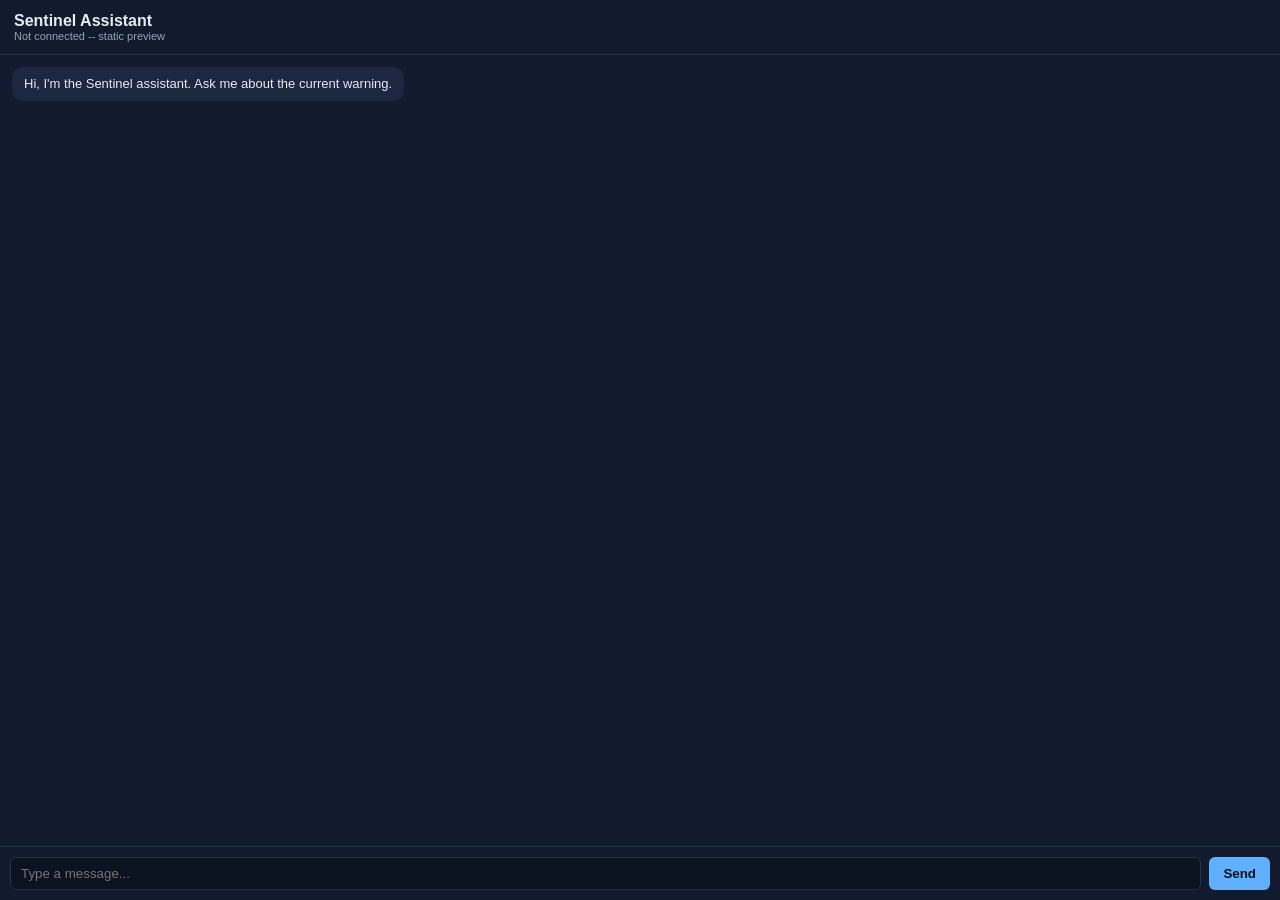
==== web/chat.html @ 0c11222f "implemented chat popup (static until wired up to backend)" ====
<!doctype html>
<html lang="en">
<head>
  <meta charset="utf-8" />
  <meta name="viewport" content="width=device-width, initial-scale=1" />
  <title>Sentinel Chat</title>
  <link rel="stylesheet" href="style.css" />
</head>
<body class="chat-page">
  <header class="chat-header">
    <div>
      <strong>Sentinel Assistant</strong>
      <span>Not connected -- static preview</span>
    </div>
    <button class="chat-close" id="chat-close" type="button" aria-label="Close chat">&times;</button>
  </header>

  <ol class="chat-messages" id="chat-messages">
    <li class="msg bot">Hi, I'm the Sentinel assistant. Ask me about the current warning.</li>
  </ol>

  <form class="chat-input" id="chat-form">
    <input id="chat-text" type="text" placeholder="Type a message..." autocomplete="off" aria-label="Message" />
    <button type="submit">Send</button>
  </form>

  <script>
    const list = document.getElementById("chat-messages");
    const input = document.getElementById("chat-text");
    document.getElementById("chat-form").addEventListener("submit", (e) => {
      e.preventDefault();
      const text = input.value.trim();
      if (!text) return;
      const li = document.createElement("li");
      li.className = "msg user";
      li.textContent = text;
      list.appendChild(li);
      input.value = "";
      list.scrollTop = list.scrollHeight;
      // ponytail: no reply yet, send `text` to the Flower agent here and append a .msg.bot
    });

    // Only when embedded in index.html's popup (same origin, so the parent DOM is reachable).
    const popup = window.frameElement && window.frameElement.closest(".chat-popup");
    if (popup) {
      const closePopup = () => {
        if (!popup.open || popup.classList.contains("closing")) return;
        popup.classList.add("closing");
        window.frameElement.addEventListener("animationend", () => {
          popup.open = false;
          popup.classList.remove("closing");
        }, { once: true });
      };
      document.getElementById("chat-close").addEventListener("click", closePopup);
      popup.querySelector("summary").addEventListener("click", (e) => {
        if (popup.open) { e.preventDefault(); closePopup(); }
      });
      // Clicks inside the iframe never reach the parent document, so any click here is outside the chat.
      window.parent.document.addEventListener("click", (e) => {
        if (!popup.contains(e.target)) closePopup();
      });
    } else {
      document.getElementById("chat-close").hidden = true;
    }
  </script>
</body>
</html>
---- web/style.css ----
:root {
  --bg: #0b1220;
  --panel: #121b2e;
  --panel-border: #22314d;
  --text: #e6ecf5;
  --text-dim: #93a2bd;
  --accent: #5fb0ff;
  --low: #4caf7d;
  --mid: #e0b84c;
  --high: #e0614c;
}

* { box-sizing: border-box; }

body {
  margin: 0;
  padding: 32px 24px 96px;
  background: var(--bg);
  color: var(--text);
  font-family: -apple-system, BlinkMacSystemFont, "Segoe UI", Helvetica, Arial, sans-serif;
}

.page-header {
  max-width: 960px;
  margin: 0 auto 32px;
}

.page-header h1 {
  margin: 0 0 4px;
  font-size: 28px;
  letter-spacing: 0.02em;
}

.subtitle {
  margin: 0;
  color: var(--text-dim);
  font-size: 15px;
}

main {
  max-width: 960px;
  margin: 0 auto;
}

.nations {
  display: grid;
  grid-template-columns: repeat(3, 1fr);
  gap: 16px;
}

@media (max-width: 720px) {
  .nations { grid-template-columns: 1fr; }
}

.nation-card {
  background: var(--panel);
  border: 1px solid var(--panel-border);
  border-radius: 10px;
  padding: 16px;
  min-height: 220px;
  opacity: 0.35;
  transform: translateY(6px);
  transition: opacity 0.4s ease, transform 0.4s ease, border-color 0.4s ease;
}

.nation-card.active {
  opacity: 1;
  transform: translateY(0);
  border-color: var(--accent);
}

.nation-card .name {
  font-size: 18px;
  font-weight: 600;
  margin: 0 0 2px;
}

.nation-card .private-tag {
  display: inline-block;
  font-size: 11px;
  text-transform: uppercase;
  letter-spacing: 0.06em;
  color: var(--text-dim);
  border: 1px solid var(--panel-border);
  border-radius: 999px;
  padding: 2px 8px;
  margin-bottom: 10px;
}

.nation-card .narrative {
  font-size: 13px;
  line-height: 1.5;
  color: var(--text-dim);
  min-height: 60px;
}

.nation-card .narrative .cursor {
  display: inline-block;
  width: 6px;
  background: var(--text-dim);
  margin-left: 1px;
  animation: blink 1s step-start infinite;
}

@keyframes blink {
  50% { opacity: 0; }
}

.signal {
  margin-top: 12px;
  padding-top: 12px;
  border-top: 1px dashed var(--panel-border);
  font-size: 12px;
  display: none;
}

.nation-card.done .signal { display: block; }

.signal-row {
  display: flex;
  justify-content: space-between;
  margin-bottom: 4px;
  color: var(--text-dim);
}

.signal-row strong {
  color: var(--text);
  font-weight: 500;
}

.severity-bar {
  height: 6px;
  border-radius: 999px;
  background: #1c2740;
  overflow: hidden;
  margin: 6px 0 10px;
}

.severity-bar-fill {
  height: 100%;
  width: 0%;
  transition: width 0.6s ease;
}

.severity-bar-fill.low { background: var(--low); }
.severity-bar-fill.mid { background: var(--mid); }
.severity-bar-fill.high { background: var(--high); }

.signal-flow {
  text-align: center;
  color: var(--text-dim);
  font-size: 12px;
  letter-spacing: 0.02em;
  margin: 20px 0;
  padding: 10px 0;
  border-top: 1px dashed var(--panel-border);
  border-bottom: 1px dashed var(--panel-border);
}

.verdict {
  background: var(--panel);
  border: 1px solid var(--panel-border);
  border-radius: 10px;
  padding: 20px;
  opacity: 0.4;
  transition: opacity 0.4s ease, border-color 0.4s ease;
}

.verdict.active {
  opacity: 1;
  border-color: var(--accent);
  box-shadow: 0 0 0 1px var(--accent) inset;
}

.verdict h2 {
  margin: 0 0 4px;
  font-size: 16px;
}

.verdict-hint {
  margin: 0 0 14px;
  font-size: 12px;
  color: var(--text-dim);
}

.verdict-body .placeholder {
  color: var(--text-dim);
  font-size: 13px;
}

.verdict-body .most-impacted {
  display: inline-block;
  font-size: 13px;
  font-weight: 600;
  color: var(--high);
  border: 1px solid var(--high);
  border-radius: 999px;
  padding: 3px 10px;
  margin-bottom: 10px;
}

.verdict-body .narrative,
.verdict-body .recommendation {
  font-size: 14px;
  line-height: 1.6;
}

.verdict-body .recommendation {
  margin-top: 10px;
  color: var(--text-dim);
}

.page-footer {
  position: fixed;
  bottom: 0;
  left: 0;
  right: 0;
  background: #0b1220ee;
  border-top: 1px solid var(--panel-border);
  padding: 12px 24px;
  display: flex;
  align-items: center;
  gap: 12px;
}

#replay-btn {
  background: var(--accent);
  color: #06111f;
  border: none;
  border-radius: 6px;
  padding: 8px 16px;
  font-weight: 600;
  cursor: pointer;
}

.source-note {
  font-size: 12px;
  color: var(--text-dim);
}

.chat-popup {
  position: fixed;
  right: 24px;
  bottom: 12px;
  z-index: 10;
}

.chat-popup summary {
  list-style: none;
  cursor: pointer;
  background: var(--accent);
  color: #06111f;
  font-weight: 600;
  border-radius: 999px;
  padding: 8px 18px;
}

.chat-popup summary::-webkit-details-marker { display: none; }

.chat-popup iframe {
  position: absolute;
  right: 0;
  bottom: calc(100% + 8px);
  width: min(360px, calc(100vw - 48px));
  height: min(480px, 70vh);
  border: 1px solid var(--panel-border);
  border-radius: 10px;
  background: var(--panel);
  box-shadow: 0 8px 24px #0008;
}

.chat-page {
  padding: 0;
  height: 100vh;
  display: flex;
  flex-direction: column;
  background: var(--panel);
}

.chat-popup.closing iframe {
  transform-origin: bottom right;
  animation: chat-close 0.2s ease forwards;
}

@keyframes chat-close {
  to { opacity: 0; transform: translateY(12px) scale(0.95); }
}

@media (prefers-reduced-motion: reduce) {
  .chat-popup.closing iframe { animation-duration: 1ms; }
}

.chat-header {
  display: flex;
  align-items: center;
  justify-content: space-between;
  padding: 12px 14px;
  border-bottom: 1px solid var(--panel-border);
}

.chat-header div {
  display: flex;
  flex-direction: column;
}

.chat-header span {
  font-size: 11px;
  color: var(--text-dim);
}

.chat-close {
  background: none;
  border: none;
  color: var(--text-dim);
  font-size: 22px;
  line-height: 1;
  cursor: pointer;
  padding: 2px 6px;
}

.chat-close:hover { color: var(--text); }

.chat-messages {
  flex: 1;
  overflow-y: auto;
  list-style: none;
  margin: 0;
  padding: 12px;
  display: flex;
  flex-direction: column;
  gap: 8px;
}

.msg {
  max-width: 80%;
  padding: 8px 12px;
  border-radius: 10px;
  font-size: 13px;
  line-height: 1.4;
  overflow-wrap: anywhere;
}

.msg.bot {
  align-self: flex-start;
  background: #1c2740;
}

.msg.user {
  align-self: flex-end;
  background: var(--accent);
  color: #06111f;
}

.chat-input {
  display: flex;
  gap: 8px;
  padding: 10px;
  border-top: 1px solid var(--panel-border);
}

.chat-input input {
  flex: 1;
  background: var(--bg);
  color: var(--text);
  border: 1px solid var(--panel-border);
  border-radius: 6px;
  padding: 8px 10px;
}

.chat-input button {
  background: var(--accent);
  color: #06111f;
  border: none;
  border-radius: 6px;
  padding: 8px 14px;
  font-weight: 600;
  cursor: pointer;
}
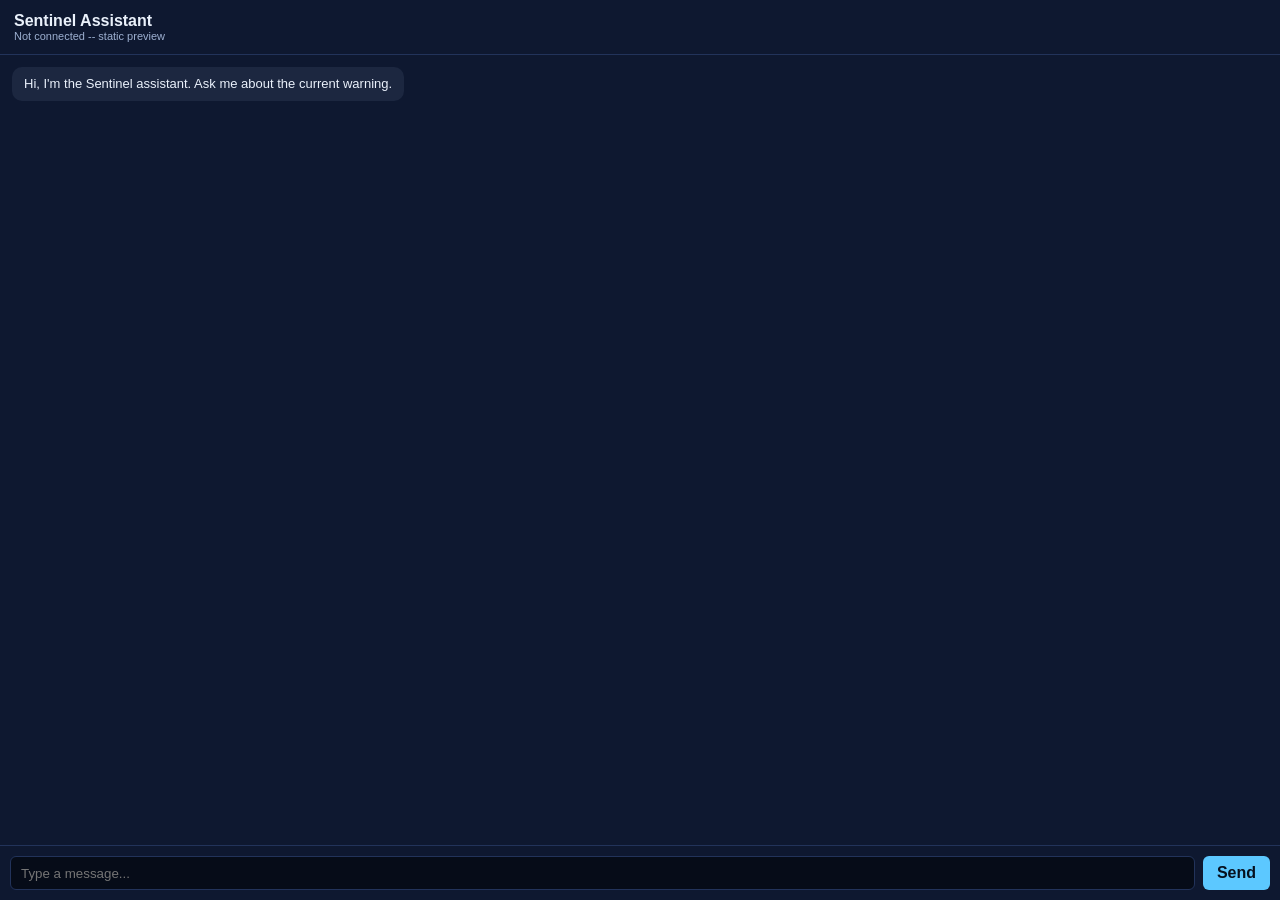
==== commit b38ed9b4: "Refactor chat and dashboard UI components; improve accessibility and responsiveness - Updated chat p" ====
--- a/web/chat.html
+++ b/web/chat.html
@@ -45,6 +45,8 @@
     if (popup) {
       const closePopup = () => {
         if (!popup.open || popup.classList.contains("closing")) return;
+        // style.css disables all animations under reduced motion, so animationend would never fire.
+        if (matchMedia("(prefers-reduced-motion: reduce)").matches) { popup.open = false; return; }
         popup.classList.add("closing");
         window.frameElement.addEventListener("animationend", () => {
           popup.open = false;
--- a/web/style.css
+++ b/web/style.css
@@ -1,243 +1,387 @@
 :root {
-  --bg: #0b1220;
-  --panel: #121b2e;
-  --panel-border: #22314d;
-  --text: #e6ecf5;
-  --text-dim: #93a2bd;
-  --accent: #5fb0ff;
-  --low: #4caf7d;
-  --mid: #e0b84c;
-  --high: #e0614c;
+  --bg: #060c18;
+  --panel: #0e1830;
+  --panel-2: #132140;
+  --line: #22335a;
+  --text: #eaf1fb;
+  --dim: #9db0d1;
+  --accent: #5cc8ff;
+  --low: #3fbf8a;
+  --mid: #e6b84a;
+  --high: #ef6a55;
+  --radius: 16px;
 }
 
 * { box-sizing: border-box; }
+
+html, body { height: 100%; }
 
 body {
   margin: 0;
-  padding: 32px 24px 96px;
-  background: var(--bg);
+  background: radial-gradient(1200px 700px at 20% -10%, #0d1d3d 0%, var(--bg) 60%);
   color: var(--text);
   font-family: -apple-system, BlinkMacSystemFont, "Segoe UI", Helvetica, Arial, sans-serif;
-}
-
-.page-header {
-  max-width: 960px;
-  margin: 0 auto 32px;
-}
-
-.page-header h1 {
-  margin: 0 0 4px;
-  font-size: 28px;
-  letter-spacing: 0.02em;
-}
-
-.subtitle {
-  margin: 0;
-  color: var(--text-dim);
-  font-size: 15px;
-}
-
-main {
-  max-width: 960px;
-  margin: 0 auto;
-}
-
-.nations {
+  display: flex;
+  flex-direction: column;
+  min-height: 100vh;
+}
+
+button { font: inherit; color: inherit; cursor: pointer; }
+button:focus-visible, [role="button"]:focus-visible, input:focus-visible {
+  outline: 2px solid var(--accent);
+  outline-offset: 3px;
+}
+
+/* ---------- header ---------- */
+.top {
+  display: flex;
+  align-items: center;
+  gap: 24px;
+  padding: 14px 28px;
+  border-bottom: 1px solid var(--line);
+  flex-wrap: wrap;
+}
+
+.brand { display: flex; align-items: center; gap: 12px; margin-right: auto; }
+.brand h1 { margin: 0; font-size: 24px; letter-spacing: .04em; line-height: 1; }
+.brand p { margin: 3px 0 0; font-size: 13px; color: var(--dim); }
+.logo { width: 38px; height: 38px; color: var(--accent); }
+.logo-spin { transform-origin: 0 0; animation: spin 9s linear infinite; }
+
+.mode-switch {
+  display: inline-flex;
+  padding: 4px;
+  background: var(--panel);
+  border: 1px solid var(--line);
+  border-radius: 999px;
+}
+.mode-switch button {
+  background: transparent;
+  border: 0;
+  padding: 9px 18px;
+  border-radius: 999px;
+  font-weight: 600;
+  font-size: 14px;
+  color: var(--dim);
+  transition: background .2s, color .2s;
+}
+.mode-switch button[aria-selected="true"] { background: var(--accent); color: #04121f; }
+
+.actions { display: flex; gap: 8px; }
+.ghost {
+  background: transparent;
+  border: 1px solid var(--line);
+  border-radius: 10px;
+  padding: 9px 14px;
+  font-size: 14px;
+  color: var(--text);
+  transition: border-color .2s, background .2s;
+}
+.ghost:hover { border-color: var(--accent); background: #0f1f3d; }
+
+/* ---------- layout ---------- */
+.layout {
+  flex: 1;
   display: grid;
-  grid-template-columns: repeat(3, 1fr);
-  gap: 16px;
-}
-
-@media (max-width: 720px) {
-  .nations { grid-template-columns: 1fr; }
-}
-
-.nation-card {
+  grid-template-columns: minmax(0, 1fr) 410px;
+  gap: 20px;
+  padding: 20px 28px;
+  min-height: 0;
+}
+
+.map-wrap {
+  display: flex;
+  flex-direction: column;
+  min-width: 0;
+  background: #0a1c38; /* matches the sea, so any letterbox gutters blend in */
+  border: 1px solid var(--line);
+  border-radius: var(--radius);
+  overflow: hidden;
+}
+
+.map-bar {
+  display: flex;
+  align-items: center;
+  justify-content: space-between;
+  gap: 12px;
+  padding: 12px 18px;
+  border-bottom: 1px solid var(--line);
+}
+.caption { margin: 0; font-size: 15px; color: var(--text); }
+.legend { display: flex; gap: 14px; font-size: 12px; color: var(--dim); white-space: nowrap; }
+.legend .dot { display: inline-block; width: 9px; height: 9px; border-radius: 50%; margin-right: 5px; }
+.dot.low, .chip.low i { background: var(--low); }
+.dot.mid, .chip.mid i { background: var(--mid); }
+.dot.high, .chip.high i { background: var(--high); }
+
+#map {
+  display: block;
+  flex: none;
+  width: 100%;
+  height: auto;
+  aspect-ratio: 1000 / 580;
+  max-height: calc(100vh - 290px); /* keep the whole map on screen on short projector displays */
+  min-height: 190px;
+}
+
+.grid path { stroke: #5cc8ff; stroke-opacity: .06; stroke-width: 1; fill: none; }
+.compass text, .fiction-note { fill: #8fa3c7; font-size: 12px; }
+.compass text { text-anchor: middle; }
+.fiction-note { fill-opacity: .7; }
+
+/* ---------- map: nations ---------- */
+.nation { cursor: pointer; transition: opacity .5s ease, filter .5s ease; outline: none; }
+.nation .land { fill: rgba(27, 45, 82, .86); stroke: #4a6ba3; stroke-width: 2; transition: fill .4s, stroke .4s; }
+.nation .islet { fill: #172846; stroke: #3c5a8c; stroke-width: 1.5; }
+.nation .ring {
+  fill: none;
+  stroke: #8fa3c7;
+  stroke-opacity: .5;
+  stroke-width: 1.6;
+  stroke-dasharray: 5 7;
+  animation: ring-drift 30s linear infinite;
+}
+.nation .halo { opacity: 0; transition: opacity .7s ease; pointer-events: none; }
+.nation.revealed .halo { opacity: 1; }
+.nation:hover .land, .nation:focus-visible .land { fill: rgba(35, 64, 112, .9); stroke: var(--accent); }
+.nation.selected .land { fill: rgba(35, 64, 112, .9); stroke: var(--accent); stroke-width: 3; }
+.nation.selected .ring { stroke: var(--accent); stroke-opacity: .9; }
+.nation .name { fill: var(--text); font-size: 22px; font-weight: 700; text-anchor: middle; letter-spacing: .02em; pointer-events: none; }
+.nation .status { fill: var(--dim); font-size: 14px; text-anchor: middle; pointer-events: none; }
+.nation.revealed .status { fill: var(--text); font-weight: 600; }
+.nation .lock { pointer-events: none; }
+.nation .lock rect { fill: #8fa3c7; }
+.nation .lock path { fill: none; stroke: #8fa3c7; stroke-width: 2.4; stroke-linecap: round; }
+.nation .qmark { fill: var(--text); font-size: 56px; font-weight: 800; text-anchor: middle; opacity: 0; transition: opacity .4s; pointer-events: none; }
+
+.nation.fogged { opacity: .32; filter: blur(2.5px) saturate(.5); }
+.nation.fogged .qmark { opacity: .6; }
+.nation.fogged .name, .nation.fogged .status, .nation.fogged .lock { opacity: 0; }
+
+.nation.sending .ring { stroke: var(--accent); stroke-opacity: 1; }
+.nation.near .land { stroke: var(--high); }
+
+.impact-ring { fill: none; stroke: var(--high); stroke-width: 3; opacity: 0; pointer-events: none; transform-box: fill-box; transform-origin: center; }
+.nation.impact .impact-ring { animation: impact 2.2s ease-out infinite; }
+.nation.impact .impact-ring.b { animation-delay: 1.1s; }
+
+/* ---------- map: hub, links, packets ---------- */
+.hub-core { fill: #0f2a52; stroke: var(--accent); stroke-width: 2.5; }
+.hub-ring { fill: none; stroke: var(--accent); stroke-opacity: .4; stroke-width: 1.5; stroke-dasharray: 3 6; animation: ring-drift 20s linear infinite reverse; }
+.hub-glow { fill: var(--accent); opacity: 0; transition: opacity .6s; }
+.hub.on .hub-glow { opacity: .18; }
+.hub-count { fill: var(--text); font-size: 18px; font-weight: 700; text-anchor: middle; }
+.hub-label { fill: var(--text); font-size: 15px; font-weight: 600; text-anchor: middle; }
+.hub-sub { fill: var(--dim); font-size: 12px; text-anchor: middle; }
+.hub-icon { fill: none; stroke: var(--accent); stroke-width: 2; stroke-linecap: round; }
+
+.link { fill: none; stroke: var(--accent); stroke-width: 2; stroke-dasharray: 4 9; opacity: 0; transition: opacity .5s; }
+#map.fed .link { opacity: .55; animation: flow 1.4s linear infinite; }
+
+.packet circle { fill: var(--accent); }
+.packet .pulse { fill: none; stroke: var(--accent); stroke-opacity: .6; }
+
+/* ---------- map: storm ---------- */
+.track, .track-done { fill: none; stroke-linecap: round; opacity: 0; transition: opacity .6s; }
+.track { stroke: #cfe6ff; stroke-opacity: .55; stroke-width: 3; stroke-dasharray: 2 11; }
+.track-done { stroke: #ffffff; stroke-width: 4; stroke-opacity: .85; }
+#map.storm-on .track, #map.storm-on .track-done { opacity: 1; }
+.storm { opacity: 0; transition: opacity .6s; pointer-events: none; }
+#map.storm-on .storm { opacity: 1; }
+.storm-spin { animation: spin 3.2s linear infinite; }
+#storm-arms path { fill: none; stroke: #fff; stroke-width: 3.2; stroke-linecap: round; stroke-opacity: .92; }
+
+/* ---------- scrubber ---------- */
+.scrubber {
+  padding: 10px 24px 16px;
+  border-top: 1px solid var(--line);
+  opacity: .35;
+  transition: opacity .5s;
+}
+.scrubber.on { opacity: 1; }
+.scrubber label { display: block; font-size: 13px; color: var(--dim); margin-bottom: 8px; }
+.scrub-body { position: relative; padding: 0 9px 26px; }
+#scrub { width: 100%; margin: 0; accent-color: var(--accent); height: 22px; cursor: pointer; }
+#scrub:disabled { cursor: default; }
+.ticks { position: absolute; left: 9px; right: 9px; top: 24px; height: 20px; }
+.ticks span { position: absolute; transform: translateX(-50%); font-size: 12px; color: var(--dim); white-space: nowrap; transition: color .3s; }
+.ticks span.near { color: var(--high); font-weight: 700; }
+
+/* ---------- side panel ---------- */
+.panel {
   background: var(--panel);
-  border: 1px solid var(--panel-border);
-  border-radius: 10px;
-  padding: 16px;
-  min-height: 220px;
-  opacity: 0.35;
-  transform: translateY(6px);
-  transition: opacity 0.4s ease, transform 0.4s ease, border-color 0.4s ease;
-}
-
-.nation-card.active {
-  opacity: 1;
-  transform: translateY(0);
-  border-color: var(--accent);
-}
-
-.nation-card .name {
-  font-size: 18px;
-  font-weight: 600;
-  margin: 0 0 2px;
-}
-
-.nation-card .private-tag {
-  display: inline-block;
+  border: 1px solid var(--line);
+  border-radius: var(--radius);
+  padding: 22px;
+  overflow-y: auto;
+  max-height: calc(100vh - 150px);
+}
+.panel h2 { margin: 0 0 8px; font-size: 22px; line-height: 1.2; }
+.panel p { line-height: 1.55; }
+.panel .lead { color: var(--dim); font-size: 15px; margin: 0 0 16px; }
+.panel .narr { font-size: 15px; color: var(--text); margin: 12px 0; min-height: 64px; }
+.panel .hint { color: var(--dim); font-size: 13px; }
+
+.view { animation: fade-in .35s ease; }
+
+.head-row { display: flex; align-items: center; justify-content: space-between; gap: 10px; margin-bottom: 4px; }
+.tag {
   font-size: 11px;
   text-transform: uppercase;
-  letter-spacing: 0.06em;
-  color: var(--text-dim);
-  border: 1px solid var(--panel-border);
-  border-radius: 999px;
-  padding: 2px 8px;
-  margin-bottom: 10px;
-}
-
-.nation-card .narrative {
-  font-size: 13px;
-  line-height: 1.5;
-  color: var(--text-dim);
-  min-height: 60px;
-}
-
-.nation-card .narrative .cursor {
-  display: inline-block;
-  width: 6px;
-  background: var(--text-dim);
-  margin-left: 1px;
-  animation: blink 1s step-start infinite;
-}
-
-@keyframes blink {
-  50% { opacity: 0; }
-}
-
-.signal {
-  margin-top: 12px;
-  padding-top: 12px;
-  border-top: 1px dashed var(--panel-border);
-  font-size: 12px;
-  display: none;
-}
-
-.nation-card.done .signal { display: block; }
-
-.signal-row {
-  display: flex;
-  justify-content: space-between;
-  margin-bottom: 4px;
-  color: var(--text-dim);
-}
-
-.signal-row strong {
-  color: var(--text);
-  font-weight: 500;
-}
-
-.severity-bar {
-  height: 6px;
-  border-radius: 999px;
-  background: #1c2740;
-  overflow: hidden;
-  margin: 6px 0 10px;
-}
-
-.severity-bar-fill {
-  height: 100%;
-  width: 0%;
-  transition: width 0.6s ease;
-}
-
-.severity-bar-fill.low { background: var(--low); }
-.severity-bar-fill.mid { background: var(--mid); }
-.severity-bar-fill.high { background: var(--high); }
-
-.signal-flow {
-  text-align: center;
-  color: var(--text-dim);
-  font-size: 12px;
-  letter-spacing: 0.02em;
-  margin: 20px 0;
-  padding: 10px 0;
-  border-top: 1px dashed var(--panel-border);
-  border-bottom: 1px dashed var(--panel-border);
-}
-
-.verdict {
-  background: var(--panel);
-  border: 1px solid var(--panel-border);
-  border-radius: 10px;
-  padding: 20px;
-  opacity: 0.4;
-  transition: opacity 0.4s ease, border-color 0.4s ease;
-}
-
-.verdict.active {
-  opacity: 1;
-  border-color: var(--accent);
-  box-shadow: 0 0 0 1px var(--accent) inset;
-}
-
-.verdict h2 {
-  margin: 0 0 4px;
-  font-size: 16px;
-}
-
-.verdict-hint {
-  margin: 0 0 14px;
-  font-size: 12px;
-  color: var(--text-dim);
-}
-
-.verdict-body .placeholder {
-  color: var(--text-dim);
-  font-size: 13px;
-}
-
-.verdict-body .most-impacted {
-  display: inline-block;
-  font-size: 13px;
-  font-weight: 600;
-  color: var(--high);
-  border: 1px solid var(--high);
+  letter-spacing: .08em;
+  color: var(--dim);
+  border: 1px solid var(--line);
   border-radius: 999px;
   padding: 3px 10px;
-  margin-bottom: 10px;
-}
-
-.verdict-body .narrative,
-.verdict-body .recommendation {
+  white-space: nowrap;
+}
+
+.chips { display: flex; flex-wrap: wrap; gap: 8px; margin: 0 0 16px; }
+.chip {
+  display: inline-flex;
+  align-items: center;
+  gap: 8px;
+  background: var(--panel-2);
+  border: 1px solid var(--line);
+  border-radius: 999px;
+  padding: 8px 14px;
   font-size: 14px;
-  line-height: 1.6;
-}
-
-.verdict-body .recommendation {
-  margin-top: 10px;
-  color: var(--text-dim);
-}
-
-.page-footer {
-  position: fixed;
-  bottom: 0;
-  left: 0;
-  right: 0;
-  background: #0b1220ee;
-  border-top: 1px solid var(--panel-border);
-  padding: 12px 24px;
+  font-weight: 600;
+  transition: border-color .2s, transform .2s;
+}
+.chip:hover { border-color: var(--accent); transform: translateY(-1px); }
+.chip i { width: 9px; height: 9px; border-radius: 50%; background: #8fa3c7; display: inline-block; }
+.chip small { color: var(--dim); font-weight: 500; font-size: 12px; }
+
+.btn {
+  display: inline-flex;
+  align-items: center;
+  gap: 8px;
+  background: var(--accent);
+  color: #04121f;
+  border: 0;
+  border-radius: 12px;
+  padding: 12px 18px;
+  font-size: 15px;
+  font-weight: 700;
+  transition: transform .15s, box-shadow .2s;
+}
+.btn:hover { transform: translateY(-1px); box-shadow: 0 6px 22px -6px var(--accent); }
+.btn.secondary { background: transparent; color: var(--text); border: 1px solid var(--line); }
+.btn.secondary:hover { border-color: var(--accent); box-shadow: none; }
+.btn-row { display: flex; flex-wrap: wrap; gap: 10px; margin-top: 18px; }
+
+dl.signal { margin: 14px 0 0; display: grid; gap: 10px; }
+dl.signal > div { display: grid; grid-template-columns: 92px 1fr; gap: 10px; align-items: baseline; }
+dl.signal dt { color: var(--dim); font-size: 13px; }
+dl.signal dd { margin: 0; font-size: 15px; font-weight: 600; }
+
+.meter { display: grid; grid-template-columns: 92px 1fr 44px; gap: 10px; align-items: center; margin-top: 10px; font-size: 13px; color: var(--dim); }
+.meter b { color: var(--text); font-size: 14px; text-align: right; }
+.bar { height: 9px; background: #1a2a4b; border-radius: 999px; overflow: hidden; }
+.bar i { display: block; height: 100%; width: 0; border-radius: 999px; background: var(--accent); transition: width .8s cubic-bezier(.2, .8, .2, 1); }
+.bar i.low { background: var(--low); }
+.bar i.mid { background: var(--mid); }
+.bar i.high { background: var(--high); }
+
+.receipt {
+  margin-top: 18px;
+  border: 1px dashed var(--line);
+  border-radius: 12px;
+  padding: 12px 14px;
+  font-size: 13px;
+  display: grid;
+  gap: 8px;
+}
+.receipt div { display: grid; grid-template-columns: 124px 1fr; gap: 8px; color: var(--dim); }
+.receipt b { color: var(--text); font-weight: 600; }
+.receipt .sent b { color: var(--accent); }
+
+.alone {
+  margin-top: 16px;
+  background: var(--panel-2);
+  border-left: 3px solid var(--mid);
+  border-radius: 10px;
+  padding: 12px 14px;
+  font-size: 14px;
+}
+.alone strong { display: block; margin-bottom: 4px; }
+.alone p { margin: 0; color: var(--dim); }
+
+.prog { list-style: none; margin: 16px 0; padding: 0; display: grid; gap: 10px; }
+.prog li {
   display: flex;
   align-items: center;
   gap: 12px;
-}
-
-#replay-btn {
-  background: var(--accent);
-  color: #06111f;
-  border: none;
-  border-radius: 6px;
-  padding: 8px 16px;
-  font-weight: 600;
-  cursor: pointer;
-}
-
-.source-note {
-  font-size: 12px;
-  color: var(--text-dim);
-}
-
+  padding: 12px 14px;
+  border: 1px solid var(--line);
+  border-radius: 12px;
+  color: var(--dim);
+  font-size: 15px;
+  transition: border-color .3s, color .3s, background .3s;
+}
+.prog li .mark { width: 22px; height: 22px; border-radius: 50%; border: 2px solid var(--line); display: grid; place-items: center; font-size: 13px; font-weight: 800; }
+.prog li.done { color: var(--text); border-color: var(--accent); background: #0f2244; }
+.prog li.done .mark { background: var(--accent); border-color: var(--accent); color: #04121f; }
+
+.verdict-badge {
+  display: block;
+  margin: 8px 0 16px;
+  padding: 16px 18px;
+  border-radius: 14px;
+  background: linear-gradient(135deg, #3a1a22, #24122a);
+  border: 1px solid var(--high);
+}
+.verdict-badge span { display: block; font-size: 12px; text-transform: uppercase; letter-spacing: .1em; color: #ffb3a6; }
+.verdict-badge strong { font-size: 30px; line-height: 1.15; }
+
+.punch { margin: 0 0 14px; }
+.punch .chips { margin-bottom: 8px; }
+.punch p { margin: 0; font-size: 14px; color: var(--dim); }
+.punch b { color: var(--text); }
+
+.reco { margin-top: 12px; background: var(--panel-2); border-radius: 12px; padding: 14px 16px; border-left: 3px solid var(--accent); }
+.reco h4 { margin: 0 0 6px; font-size: 12px; text-transform: uppercase; letter-spacing: .1em; color: var(--accent); }
+.reco p { margin: 0; font-size: 15px; }
+
+/* ---------- footer ---------- */
+.foot {
+  display: flex;
+  justify-content: space-between;
+  gap: 16px;
+  padding: 12px 110px 16px 28px; /* right gutter clears the fixed chat tab */
+  font-size: 13px;
+  color: var(--dim);
+  flex-wrap: wrap;
+}
+
+/* ---------- animation ---------- */
+@keyframes spin { to { transform: rotate(360deg); } }
+@keyframes fade-in { from { opacity: 0; transform: translateY(6px); } to { opacity: 1; transform: none; } }
+@keyframes flow { to { stroke-dashoffset: -26; } }
+@keyframes ring-drift { to { stroke-dashoffset: -240; } }
+@keyframes impact {
+  0% { opacity: .85; transform: scale(.55); }
+  100% { opacity: 0; transform: scale(1.9); }
+}
+
+/* ---------- responsive ---------- */
+@media (max-width: 1000px) {
+  .layout { grid-template-columns: minmax(0, 1fr); padding: 16px; }
+  .panel { max-height: none; }
+  .top { padding: 12px 16px; }
+  .legend { display: none; }
+}
+
+/* repeat visits via the mode tabs: show the end state without transitions */
+.instant .layout, .instant .layout * { transition: none !important; }
+.instant .view { animation: none; }
+
+@media (prefers-reduced-motion: reduce) {
+  *, *::before, *::after { animation: none !important; transition: none !important; }
+}
+
+/* ---------- chat popup ---------- */
 .chat-popup {
   position: fixed;
   right: 24px;
@@ -263,7 +407,7 @@
   bottom: calc(100% + 8px);
   width: min(360px, calc(100vw - 48px));
   height: min(480px, 70vh);
-  border: 1px solid var(--panel-border);
+  border: 1px solid var(--line);
   border-radius: 10px;
   background: var(--panel);
   box-shadow: 0 8px 24px #0008;
@@ -286,16 +430,12 @@
   to { opacity: 0; transform: translateY(12px) scale(0.95); }
 }
 
-@media (prefers-reduced-motion: reduce) {
-  .chat-popup.closing iframe { animation-duration: 1ms; }
-}
-
 .chat-header {
   display: flex;
   align-items: center;
   justify-content: space-between;
   padding: 12px 14px;
-  border-bottom: 1px solid var(--panel-border);
+  border-bottom: 1px solid var(--line);
 }
 
 .chat-header div {
@@ -305,13 +445,13 @@
 
 .chat-header span {
   font-size: 11px;
-  color: var(--text-dim);
+  color: var(--dim);
 }
 
 .chat-close {
   background: none;
   border: none;
-  color: var(--text-dim);
+  color: var(--dim);
   font-size: 22px;
   line-height: 1;
   cursor: pointer;
@@ -355,14 +495,14 @@
   display: flex;
   gap: 8px;
   padding: 10px;
-  border-top: 1px solid var(--panel-border);
+  border-top: 1px solid var(--line);
 }
 
 .chat-input input {
   flex: 1;
   background: var(--bg);
   color: var(--text);
-  border: 1px solid var(--panel-border);
+  border: 1px solid var(--line);
   border-radius: 6px;
   padding: 8px 10px;
 }
